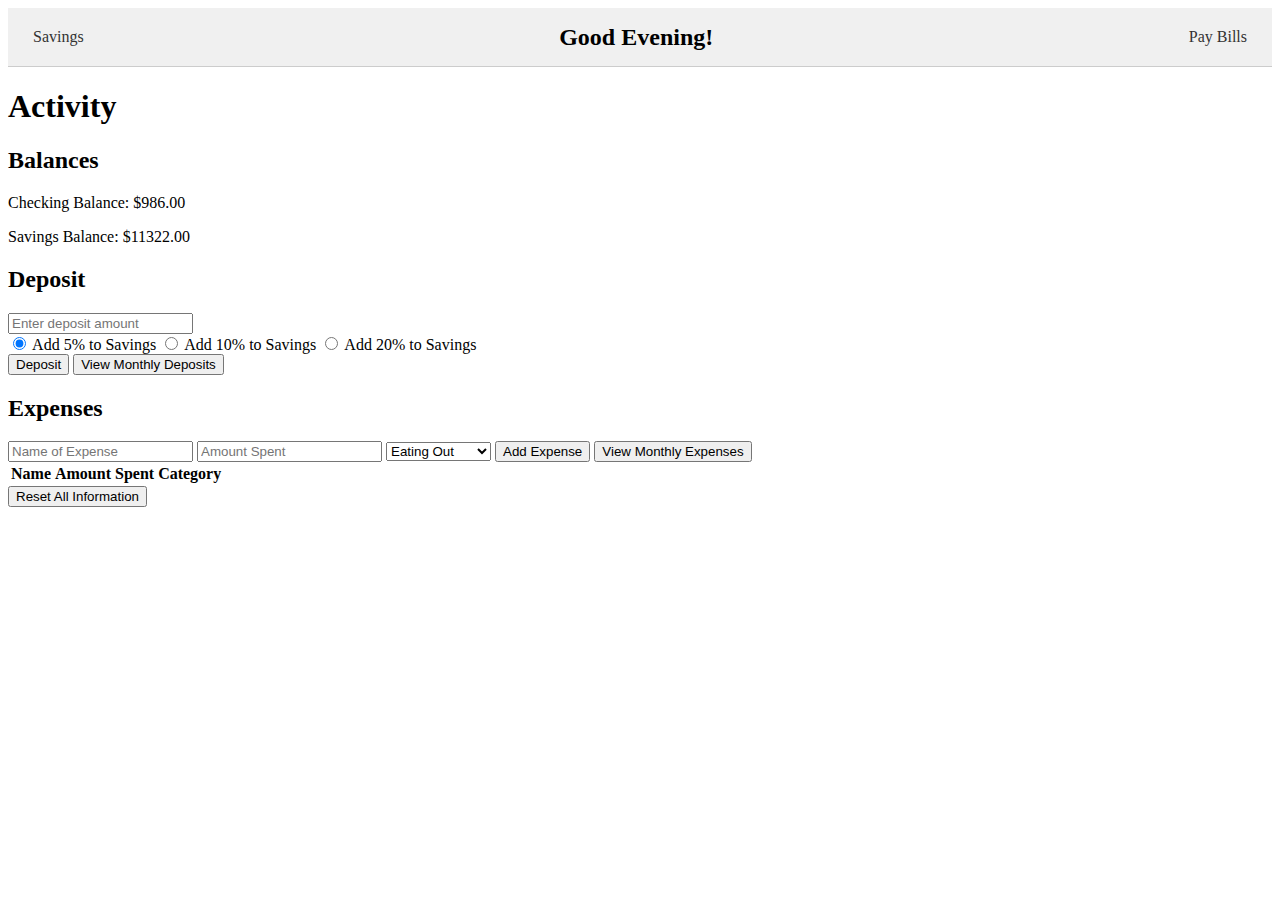
==== activity.html @ 8b11d455 "Create activity.html" ====
<!DOCTYPE html>
<html lang="en">
<head>
    <meta charset="UTF-8">
    <meta name="viewport" content="width=device-width, initial-scale=1.0">
    <link rel="stylesheet" href="finance.css">
    <title>Activity</title>
    <script>
        let checkingBalance = 986;
        let savingsBalance = 11322;
        let expenses = [];
        let nextClearTime = null;

        // Load data from local storage
        function loadData() {
            const storedCheckingBalance = localStorage.getItem('checkingBalance');
            const storedSavingsBalance = localStorage.getItem('savingsBalance');
            const storedExpenses = localStorage.getItem('expenses');
            const storedNextClearTime = localStorage.getItem('nextClearTime');

            if (storedCheckingBalance) {
                checkingBalance = parseFloat(storedCheckingBalance);
            }
            if (storedSavingsBalance) {
                savingsBalance = parseFloat(storedSavingsBalance);
            }
            if (storedExpenses) {
                expenses = JSON.parse(storedExpenses);
            }
            if (storedNextClearTime) {
                nextClearTime = new Date(storedNextClearTime);
            }
        }

        function updateLocalStorage() {
            localStorage.setItem('checkingBalance', checkingBalance);
            localStorage.setItem('savingsBalance', savingsBalance);
            localStorage.setItem('expenses', JSON.stringify(expenses));
            localStorage.setItem('nextClearTime', nextClearTime);
        }

        function updateBalances() {
            document.getElementById('checkingBalance').innerText = `$${checkingBalance.toFixed(2)}`;
            document.getElementById('savingsBalance').innerText = `$${savingsBalance.toFixed(2)}`;
            updateLocalStorage();
        }

        function deposit() {
            const depositAmount = parseFloat(document.getElementById('depositInput').value);
            const savingsPercentage = parseFloat(document.querySelector('input[name="savingsPercentage"]:checked').value);
            if (!isNaN(depositAmount) && depositAmount > 0) {
                checkingBalance += depositAmount;
                const savingsAmount = depositAmount * (savingsPercentage / 100);
                savingsBalance += savingsAmount;
                document.getElementById('depositInput').value = '';
                updateBalances();
            }
        }

        function addExpense() {
            const expenseName = document.getElementById('expenseName').value;
            const expenseAmount = parseFloat(document.getElementById('expenseAmount').value);
            const expenseCategory = document.getElementById('expenseCategory').value;

            if (expenseName && !isNaN(expenseAmount) && expenseAmount > 0) {
                checkingBalance -= expenseAmount;
                expenses.push({ name: expenseName, amount: expenseAmount, category: expenseCategory });
                document.getElementById('expenseName').value = '';
                document.getElementById('expenseAmount').value = '';
                updateBalances();
                displayExpenses();
            }
        }

        function displayExpenses() {
            const tableBody = document.getElementById('expenseTableBody');
            tableBody.innerHTML = '';
            expenses.forEach(expense => {
                const row = `<tr>
                                <td>${expense.name}</td>
                                <td>$${expense.amount.toFixed(2)}</td>
                                <td>${expense.category}</td>
                             </tr>`;
                tableBody.innerHTML += row;
            });
        }

        function resetData() {
            checkingBalance = 986;
            savingsBalance = 11322;
            expenses = [];
            nextClearTime = null; // Reset next clear time
            updateBalances();
            displayExpenses();
        }

        function scheduleMonthlyClear() {
            const now = new Date();
            // If there's no next clear time, set it to the last day of the current month at 11:59 PM
            if (!nextClearTime) {
                nextClearTime = new Date(now.getFullYear(), now.getMonth() + 1, 0, 23, 59, 59); // Last day of the month
                updateLocalStorage();
            }

            // Check if we have passed the next clear time
            if (now >= nextClearTime) {
                expenses = [];
                checkingBalance = 986; // Optionally reset checking balance if needed
                nextClearTime = new Date(now.getFullYear(), now.getMonth() + 1, 0, 23, 59, 59); // Reset to next month
                updateBalances();
                displayExpenses();
                updateLocalStorage(); // Save the new clear time
            }

            // Check every minute if the time has passed
            setInterval(() => {
                const now = new Date();
                if (now >= nextClearTime) {
                    expenses = [];
                    checkingBalance = 986; // Optionally reset checking balance if needed
                    nextClearTime = new Date(now.getFullYear(), now.getMonth() + 1, 0, 23, 59, 59);
                    updateBalances();
                    displayExpenses();
                    updateLocalStorage(); // Save the new clear time
                }
            }, 60000);
        }

        function getGreeting() {
            const now = new Date();
            const hours = now.getHours();
            let greeting = 'Hello!';

            if (hours < 12) {
                greeting = 'Good Morning!';
            } else if (hours < 18) {
                greeting = 'Good Afternoon!';
            } else {
                greeting = 'Good Evening!';
            }

            document.getElementById('greeting').innerText = greeting;
        }

        window.onload = function () {
            loadData();
            updateBalances();
            displayExpenses();
            scheduleMonthlyClear(); // Start the monthly clear scheduler
            getGreeting(); // Set the greeting based on the time of day
        };
    </script>
    <style>
        nav {
            display: flex;
            justify-content: space-between;
            align-items: center;
            padding: 10px;
            background-color: #f0f0f0;
            border-bottom: 1px solid #ccc;
        }

        #greeting {
            font-size: 24px;
            font-weight: bold;
            flex-grow: 1;
            text-align: center;
        }

        nav a {
            text-decoration: none;
            color: #333;
            padding: 10px 15px;
        }

        nav a:hover {
            background-color: #ddd;
        }
    </style>
</head>
<body>
    <nav>
        <a href="savings.html">Savings</a>
        <div id="greeting">Hello!</div>
        <a href="paybills.html">Pay Bills</a>
    </nav>

    <h1>Activity</h1>

    <section>
        <h2>Balances</h2>
        <p>Checking Balance: <span id="checkingBalance">$986.00</span></p>
        <p>Savings Balance: <span id="savingsBalance">$11,322.00</span></p>
    </section>

    <section>
        <h2>Deposit</h2>
        <input type="number" id="depositInput" placeholder="Enter deposit amount" min="0" step="0.01">
        <div>
            <label><input type="radio" name="savingsPercentage" value="5" checked> Add 5% to Savings</label>
            <label><input type="radio" name="savingsPercentage" value="10"> Add 10% to Savings</label>
            <label><input type="radio" name="savingsPercentage" value="20"> Add 20% to Savings</label>
        </div>
        <button onclick="deposit()">Deposit</button>
        <button onclick="window.location.href='monthly-deposits.html'">View Monthly Deposits</button>
    </section>

    <section>
        <h2>Expenses</h2>
        <input type="text" id="expenseName" placeholder="Name of Expense">
        <input type="number" id="expenseAmount" placeholder="Amount Spent" min="0" step="0.01">
        <select id="expenseCategory">
            <option value="eating out">Eating Out</option>
            <option value="groceries">Groceries</option>
            <option value="gas">Gas</option>
            <option value="home items">Home Items</option>
            <option value="clothes">Clothes</option>
            <option value="entertainment">Entertainment</option>
            <option value="life expense">Life Expense</option>
        </select>
        <button onclick="addExpense()">Add Expense</button>
        <button onclick="window.location.href='monthly-expenses.html'">View Monthly Expenses</button>

        <table>
            <thead>
                <tr>
                    <th>Name</th>
                    <th>Amount Spent</th>
                    <th>Category</th>
                </tr>
            </thead>
            <tbody id="expenseTableBody"></tbody>
        </table>
    </section>

    <section>
        <button onclick="resetData()">Reset All Information</button>
    </section>
</body>
</html>
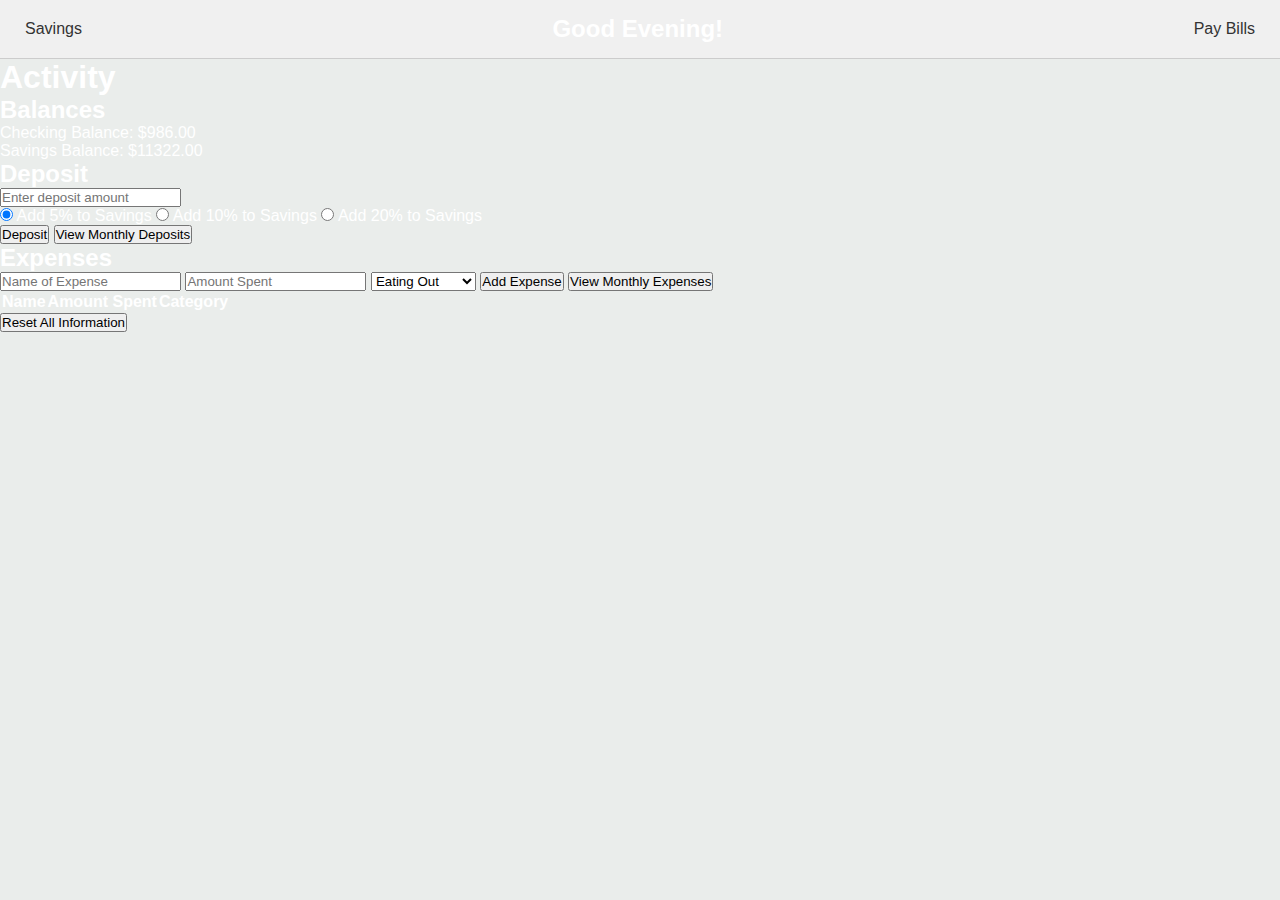
==== commit 7dcadb55: "Update activity.html" ====
--- a/activity.html
+++ b/activity.html
@@ -3,7 +3,7 @@
 <head>
     <meta charset="UTF-8">
     <meta name="viewport" content="width=device-width, initial-scale=1.0">
-    <link rel="stylesheet" href="finance.css">
+    <link rel="stylesheet" href="index.css">
     <title>Activity</title>
     <script>
         let checkingBalance = 986;
--- a/index.css
+++ b/index.css
@@ -0,0 +1,90 @@
+/* Basic reset and styling */
+* {
+    margin: 0;
+    padding: 0;
+    box-sizing: border-box;
+}
+
+body {
+    font-family: 'Arial', sans-serif;
+    background-color: #eaedeb; /* Changed background color */
+    color: #ffffff;
+    height: 100vh; /* Ensure body takes full height of viewport */
+    overflow: hidden; /* Prevent scrolling */
+}
+
+/* Header styling */
+header {
+    background-color: #7A9775; /* Match color in the image */
+    padding: 20px;
+    text-align: center; /* Center text in header */
+    position: relative; /* Position relative for flex layout */
+    height: 80px; /* Fixed height for header */
+}
+
+/* Adjusted greeting heading */
+header h1 {
+    color: #ffffff;
+    font-size: 2em;
+    margin: 0; /* Remove margin */
+}
+
+/* Layout styling */
+.container {
+    display: flex;
+    height: calc(100vh - 80px); /* Full height minus header height */
+}
+
+/* Welcome section styling */
+.welcome-section {
+    position: relative;
+    width: 37.5%; /* Set width to 3/8 of the page */
+    height: 100%; /* Fill height below header */
+}
+
+.welcome-image {
+    width: 100%;
+    height: 100%; /* Fill the height without distortion */
+    object-fit: cover; /* Maintain aspect ratio without distortion */
+}
+
+.welcome-text {
+    position: absolute;
+    top: 50%;
+    left: 50%;
+    transform: translate(-50%, -50%);
+    color: white;
+    font-size: 2em;
+    text-align: center;
+    text-shadow: 1px 1px 5px rgba(0, 0, 0, 0.5);
+}
+
+/* Button section styling */
+.button-section {
+    display: flex;
+    flex-direction: column;
+    align-items: center; /* Center buttons horizontally */
+    justify-content: center; /* Center buttons vertically */
+    position: absolute; /* Position relative to container */
+    right: 0; /* Align to the right */
+    left: calc(37.5% + 20px); /* Set left edge to right edge of image with space */
+    height: calc(100%); /* Fill the height below header */
+    width: calc(100% - 37.5% - 20px); /* Set width to remaining space */
+}
+
+.button-section button {
+    width: 325px; /* Increase button width */
+    padding: 20px; /* Increase padding for larger buttons */
+    font-size: 1.5em; /* Larger font size */
+    color: #ffffff;
+    background-color: #7A9775; /* Match color in the image */
+    border: none;
+    border-radius: 8px;
+    cursor: pointer;
+    transition: background-color 0.3s ease;
+    margin: 40px 0; /* Space between buttons */
+}
+
+.button-section button:hover {
+    background-color: #5D7B59; /* Darker shade for hover */
+}
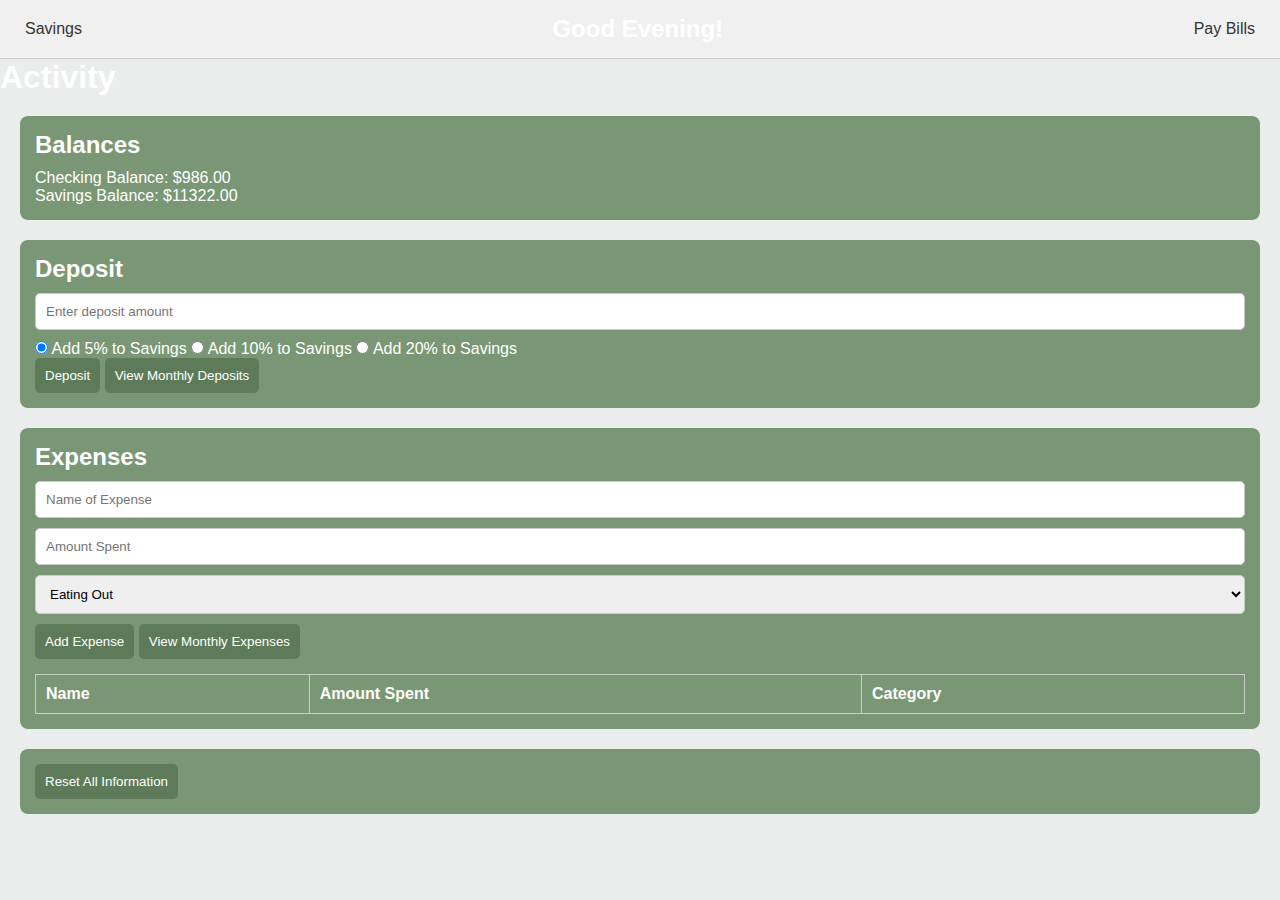
==== commit f03bf91a: "Update activity.html" ====
--- a/activity.html
+++ b/activity.html
@@ -202,7 +202,7 @@
             <label><input type="radio" name="savingsPercentage" value="20"> Add 20% to Savings</label>
         </div>
         <button onclick="deposit()">Deposit</button>
-        <button onclick="window.location.href='monthly-deposits.html'">View Monthly Deposits</button>
+        <button onclick="window.location.href='monthly_deposits.html'">View Monthly Deposits</button>
     </section>
 
     <section>
--- a/index.css
+++ b/index.css
@@ -88,3 +88,77 @@
 .button-section button:hover {
     background-color: #5D7B59; /* Darker shade for hover */
 }
+
+/* Activity page styling */
+nav {
+    display: flex;
+    justify-content: space-between;
+    align-items: center;
+    padding: 10px;
+    background-color: #f0f0f0;
+    border-bottom: 1px solid #ccc;
+}
+
+nav a {
+    text-decoration: none;
+    color: #333;
+    padding: 10px 15px;
+}
+
+nav a:hover {
+    background-color: #ddd;
+}
+
+section {
+    margin: 20px; /* Add margin around sections */
+    background-color: #7A9775; /* Background color for sections */
+    border-radius: 8px; /* Rounded corners for sections */
+    padding: 15px; /* Padding inside sections */
+}
+
+h2 {
+    color: #ffffff; /* Section headings color */
+    margin-bottom: 10px; /* Spacing below section headings */
+}
+
+input[type="text"],
+input[type="number"],
+select {
+    width: 100%; /* Full width input fields */
+    padding: 10px; /* Padding inside input fields */
+    margin-bottom: 10px; /* Space below input fields */
+    border: 1px solid #ccc; /* Border for input fields */
+    border-radius: 5px; /* Rounded corners for input fields */
+}
+
+button {
+    background-color: #5D7B59; /* Button color */
+    color: #ffffff; /* Button text color */
+    padding: 10px; /* Button padding */
+    border: none; /* No border */
+    border-radius: 5px; /* Rounded corners for buttons */
+    cursor: pointer; /* Pointer cursor on hover */
+    transition: background-color 0.3s ease; /* Smooth background color transition */
+}
+
+button:hover {
+    background-color: #4A5B45; /* Darker button color on hover */
+}
+
+table {
+    width: 100%; /* Full width table */
+    margin-top: 15px; /* Space above the table */
+    border-collapse: collapse; /* Collapse borders */
+}
+
+th,
+td {
+    padding: 10px; /* Padding in table cells */
+    border: 1px solid #ccc; /* Cell border */
+    text-align: left; /* Left align text */
+}
+
+th {
+    background-color: #7A9775; /* Header background color */
+    color: #ffffff; /* Header text color */
+}
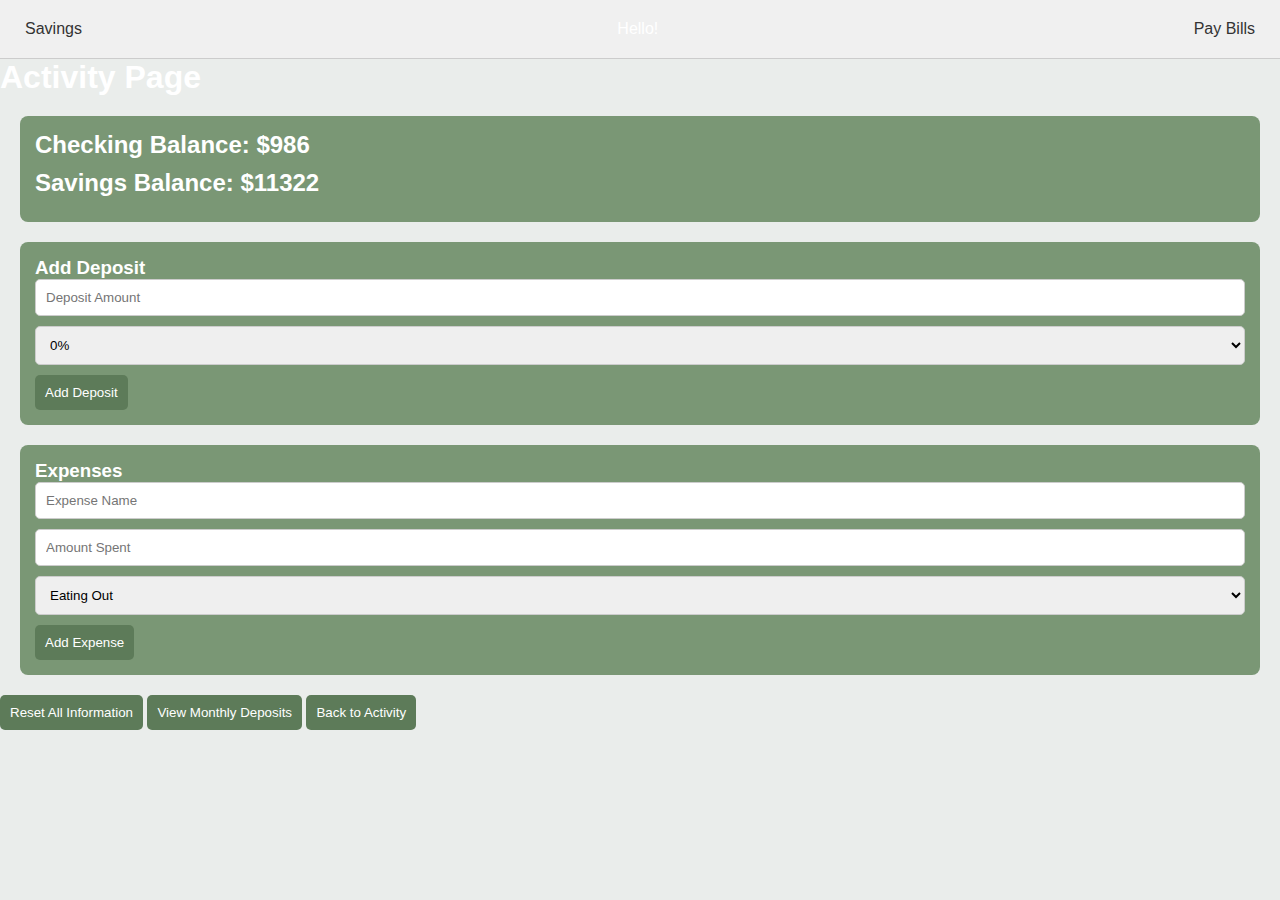
==== commit 51cd8f62: "Update activity.html" ====
--- a/activity.html
+++ b/activity.html
@@ -5,178 +5,7 @@
     <meta name="viewport" content="width=device-width, initial-scale=1.0">
     <link rel="stylesheet" href="index.css">
     <title>Activity</title>
-    <script>
-        let checkingBalance = 986;
-        let savingsBalance = 11322;
-        let expenses = [];
-        let nextClearTime = null;
-
-        // Load data from local storage
-        function loadData() {
-            const storedCheckingBalance = localStorage.getItem('checkingBalance');
-            const storedSavingsBalance = localStorage.getItem('savingsBalance');
-            const storedExpenses = localStorage.getItem('expenses');
-            const storedNextClearTime = localStorage.getItem('nextClearTime');
-
-            if (storedCheckingBalance) {
-                checkingBalance = parseFloat(storedCheckingBalance);
-            }
-            if (storedSavingsBalance) {
-                savingsBalance = parseFloat(storedSavingsBalance);
-            }
-            if (storedExpenses) {
-                expenses = JSON.parse(storedExpenses);
-            }
-            if (storedNextClearTime) {
-                nextClearTime = new Date(storedNextClearTime);
-            }
-        }
-
-        function updateLocalStorage() {
-            localStorage.setItem('checkingBalance', checkingBalance);
-            localStorage.setItem('savingsBalance', savingsBalance);
-            localStorage.setItem('expenses', JSON.stringify(expenses));
-            localStorage.setItem('nextClearTime', nextClearTime);
-        }
-
-        function updateBalances() {
-            document.getElementById('checkingBalance').innerText = `$${checkingBalance.toFixed(2)}`;
-            document.getElementById('savingsBalance').innerText = `$${savingsBalance.toFixed(2)}`;
-            updateLocalStorage();
-        }
-
-        function deposit() {
-            const depositAmount = parseFloat(document.getElementById('depositInput').value);
-            const savingsPercentage = parseFloat(document.querySelector('input[name="savingsPercentage"]:checked').value);
-            if (!isNaN(depositAmount) && depositAmount > 0) {
-                checkingBalance += depositAmount;
-                const savingsAmount = depositAmount * (savingsPercentage / 100);
-                savingsBalance += savingsAmount;
-                document.getElementById('depositInput').value = '';
-                updateBalances();
-            }
-        }
-
-        function addExpense() {
-            const expenseName = document.getElementById('expenseName').value;
-            const expenseAmount = parseFloat(document.getElementById('expenseAmount').value);
-            const expenseCategory = document.getElementById('expenseCategory').value;
-
-            if (expenseName && !isNaN(expenseAmount) && expenseAmount > 0) {
-                checkingBalance -= expenseAmount;
-                expenses.push({ name: expenseName, amount: expenseAmount, category: expenseCategory });
-                document.getElementById('expenseName').value = '';
-                document.getElementById('expenseAmount').value = '';
-                updateBalances();
-                displayExpenses();
-            }
-        }
-
-        function displayExpenses() {
-            const tableBody = document.getElementById('expenseTableBody');
-            tableBody.innerHTML = '';
-            expenses.forEach(expense => {
-                const row = `<tr>
-                                <td>${expense.name}</td>
-                                <td>$${expense.amount.toFixed(2)}</td>
-                                <td>${expense.category}</td>
-                             </tr>`;
-                tableBody.innerHTML += row;
-            });
-        }
-
-        function resetData() {
-            checkingBalance = 986;
-            savingsBalance = 11322;
-            expenses = [];
-            nextClearTime = null; // Reset next clear time
-            updateBalances();
-            displayExpenses();
-        }
-
-        function scheduleMonthlyClear() {
-            const now = new Date();
-            // If there's no next clear time, set it to the last day of the current month at 11:59 PM
-            if (!nextClearTime) {
-                nextClearTime = new Date(now.getFullYear(), now.getMonth() + 1, 0, 23, 59, 59); // Last day of the month
-                updateLocalStorage();
-            }
-
-            // Check if we have passed the next clear time
-            if (now >= nextClearTime) {
-                expenses = [];
-                checkingBalance = 986; // Optionally reset checking balance if needed
-                nextClearTime = new Date(now.getFullYear(), now.getMonth() + 1, 0, 23, 59, 59); // Reset to next month
-                updateBalances();
-                displayExpenses();
-                updateLocalStorage(); // Save the new clear time
-            }
-
-            // Check every minute if the time has passed
-            setInterval(() => {
-                const now = new Date();
-                if (now >= nextClearTime) {
-                    expenses = [];
-                    checkingBalance = 986; // Optionally reset checking balance if needed
-                    nextClearTime = new Date(now.getFullYear(), now.getMonth() + 1, 0, 23, 59, 59);
-                    updateBalances();
-                    displayExpenses();
-                    updateLocalStorage(); // Save the new clear time
-                }
-            }, 60000);
-        }
-
-        function getGreeting() {
-            const now = new Date();
-            const hours = now.getHours();
-            let greeting = 'Hello!';
-
-            if (hours < 12) {
-                greeting = 'Good Morning!';
-            } else if (hours < 18) {
-                greeting = 'Good Afternoon!';
-            } else {
-                greeting = 'Good Evening!';
-            }
-
-            document.getElementById('greeting').innerText = greeting;
-        }
-
-        window.onload = function () {
-            loadData();
-            updateBalances();
-            displayExpenses();
-            scheduleMonthlyClear(); // Start the monthly clear scheduler
-            getGreeting(); // Set the greeting based on the time of day
-        };
-    </script>
-    <style>
-        nav {
-            display: flex;
-            justify-content: space-between;
-            align-items: center;
-            padding: 10px;
-            background-color: #f0f0f0;
-            border-bottom: 1px solid #ccc;
-        }
-
-        #greeting {
-            font-size: 24px;
-            font-weight: bold;
-            flex-grow: 1;
-            text-align: center;
-        }
-
-        nav a {
-            text-decoration: none;
-            color: #333;
-            padding: 10px 15px;
-        }
-
-        nav a:hover {
-            background-color: #ddd;
-        }
-    </style>
+    <script src="activity.js"></script>
 </head>
 <body>
     <nav>
@@ -185,30 +14,29 @@
         <a href="paybills.html">Pay Bills</a>
     </nav>
 
-    <h1>Activity</h1>
+    <h1>Activity Page</h1>
 
     <section>
-        <h2>Balances</h2>
-        <p>Checking Balance: <span id="checkingBalance">$986.00</span></p>
-        <p>Savings Balance: <span id="savingsBalance">$11,322.00</span></p>
+        <h2>Checking Balance: $<span id="checkingBalance">986</span></h2>
+        <h2>Savings Balance: $<span id="savingsBalance">11322</span></h2>
     </section>
 
     <section>
-        <h2>Deposit</h2>
-        <input type="number" id="depositInput" placeholder="Enter deposit amount" min="0" step="0.01">
-        <div>
-            <label><input type="radio" name="savingsPercentage" value="5" checked> Add 5% to Savings</label>
-            <label><input type="radio" name="savingsPercentage" value="10"> Add 10% to Savings</label>
-            <label><input type="radio" name="savingsPercentage" value="20"> Add 20% to Savings</label>
-        </div>
-        <button onclick="deposit()">Deposit</button>
-        <button onclick="window.location.href='monthly_deposits.html'">View Monthly Deposits</button>
+        <h3>Add Deposit</h3>
+        <input type="number" id="depositAmount" placeholder="Deposit Amount" />
+        <select id="savingsPercentage">
+            <option value="0">0%</option>
+            <option value="5">5%</option>
+            <option value="10">10%</option>
+            <option value="20">20%</option>
+        </select>
+        <button onclick="addDeposit()">Add Deposit</button>
     </section>
 
     <section>
-        <h2>Expenses</h2>
-        <input type="text" id="expenseName" placeholder="Name of Expense">
-        <input type="number" id="expenseAmount" placeholder="Amount Spent" min="0" step="0.01">
+        <h3>Expenses</h3>
+        <input type="text" id="expenseName" placeholder="Expense Name" />
+        <input type="number" id="expenseAmount" placeholder="Amount Spent" />
         <select id="expenseCategory">
             <option value="eating out">Eating Out</option>
             <option value="groceries">Groceries</option>
@@ -219,22 +47,11 @@
             <option value="life expense">Life Expense</option>
         </select>
         <button onclick="addExpense()">Add Expense</button>
-        <button onclick="window.location.href='monthly-expenses.html'">View Monthly Expenses</button>
-
-        <table>
-            <thead>
-                <tr>
-                    <th>Name</th>
-                    <th>Amount Spent</th>
-                    <th>Category</th>
-                </tr>
-            </thead>
-            <tbody id="expenseTableBody"></tbody>
-        </table>
     </section>
 
-    <section>
-        <button onclick="resetData()">Reset All Information</button>
-    </section>
+    <button onclick="resetAllInformation()">Reset All Information</button>
+
+    <button onclick="window.location.href='monthly-deposits.html'">View Monthly Deposits</button>
+    <button onclick="window.location.href='activity.html'">Back to Activity</button>
 </body>
 </html>
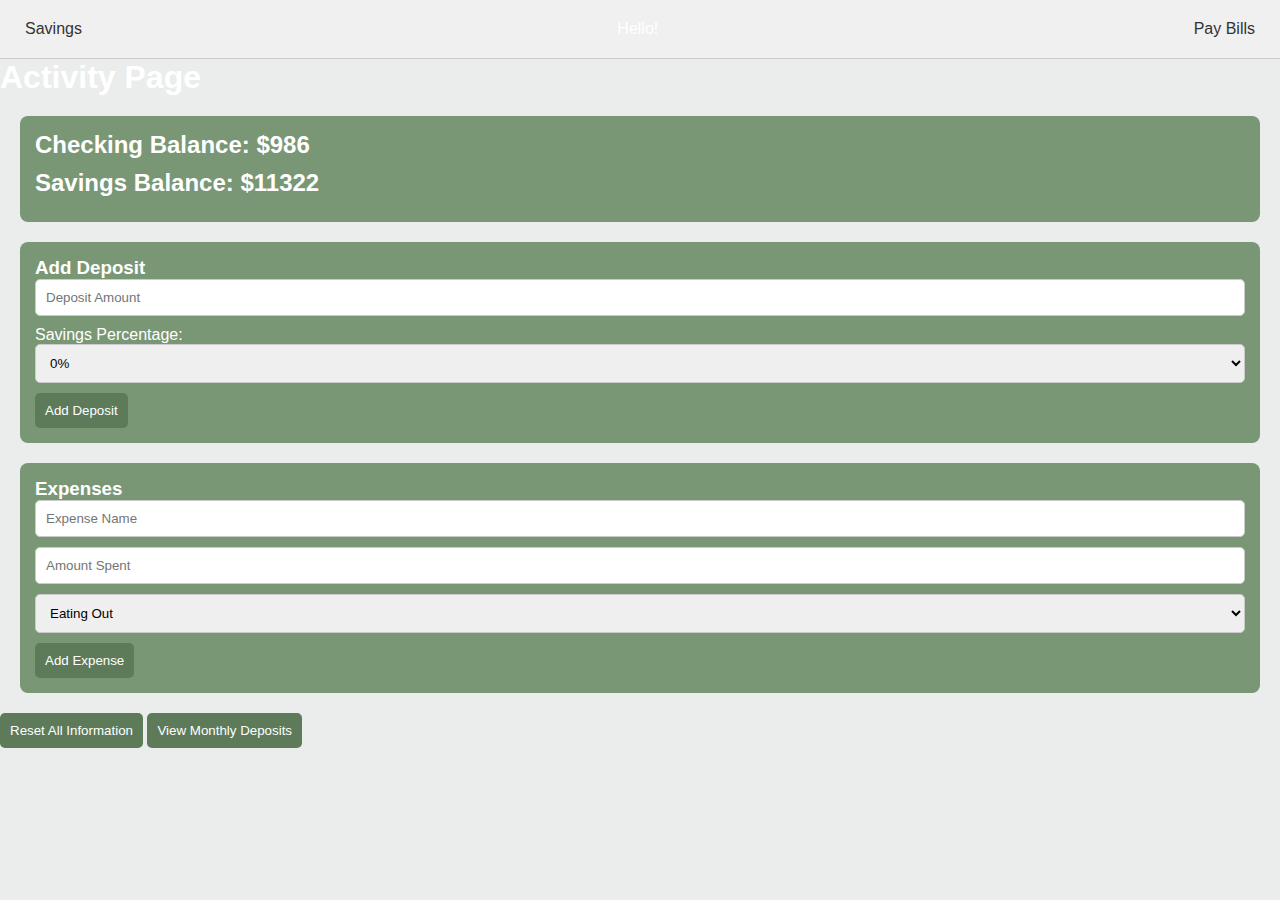
==== commit c84cc307: "Update activity.html" ====
--- a/activity.html
+++ b/activity.html
@@ -3,7 +3,7 @@
 <head>
     <meta charset="UTF-8">
     <meta name="viewport" content="width=device-width, initial-scale=1.0">
-    <link rel="stylesheet" href="index.css">
+    <link rel="stylesheet" href="index.css"> <!-- Reference to index.css -->
     <title>Activity</title>
     <script src="activity.js"></script>
 </head>
@@ -24,6 +24,7 @@
     <section>
         <h3>Add Deposit</h3>
         <input type="number" id="depositAmount" placeholder="Deposit Amount" />
+        <label for="savingsPercentage">Savings Percentage:</label>
         <select id="savingsPercentage">
             <option value="0">0%</option>
             <option value="5">5%</option>
@@ -50,8 +51,7 @@
     </section>
 
     <button onclick="resetAllInformation()">Reset All Information</button>
-
+    
     <button onclick="window.location.href='monthly-deposits.html'">View Monthly Deposits</button>
-    <button onclick="window.location.href='activity.html'">Back to Activity</button>
 </body>
 </html>
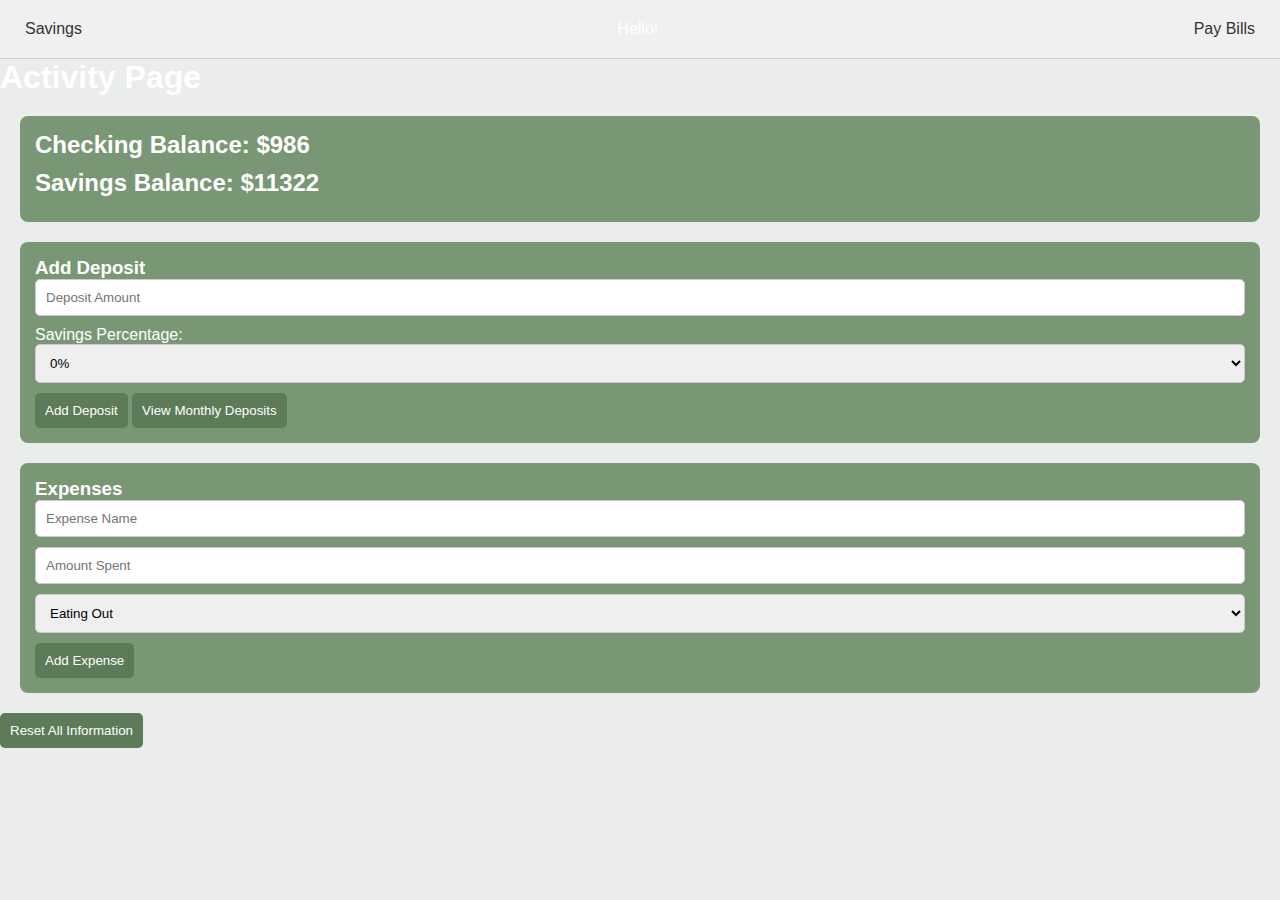
==== commit 5f77cf5e: "Update activity.html" ====
--- a/activity.html
+++ b/activity.html
@@ -31,7 +31,8 @@
             <option value="10">10%</option>
             <option value="20">20%</option>
         </select>
-        <button onclick="addDeposit()">Add Deposit</button>
+        <button onclick="addDeposit()">Add Deposit</button> 
+        <button onclick="window.location.href='monthly_deposits.html'">View Monthly Deposits</button>
     </section>
 
     <section>
@@ -52,6 +53,6 @@
 
     <button onclick="resetAllInformation()">Reset All Information</button>
     
-    <button onclick="window.location.href='monthly-deposits.html'">View Monthly Deposits</button>
+   
 </body>
 </html>
